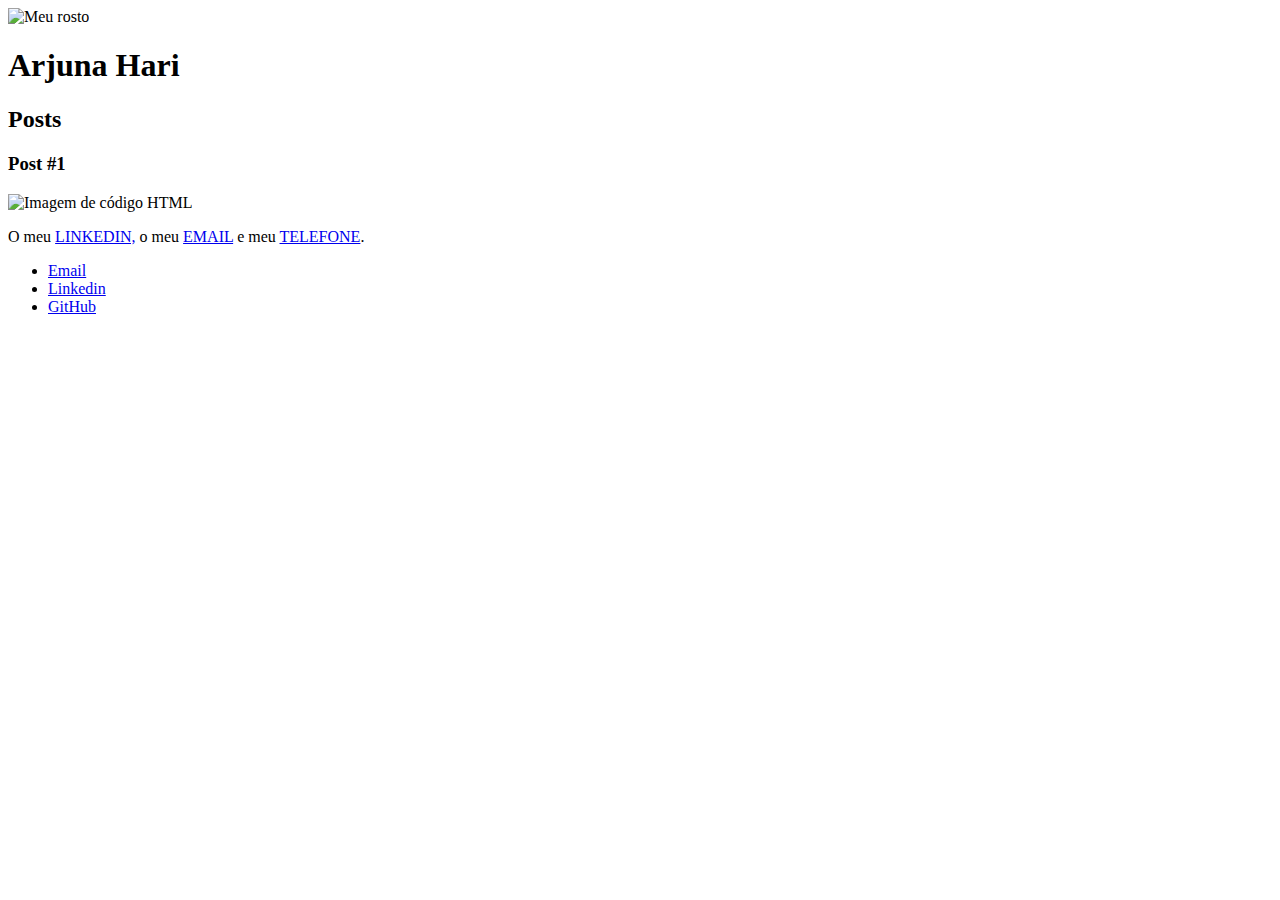
==== HTML5-CSS3/index.html @ 54f01123 "Iniciando o curso de HTML5/CSS3" ====
<!DOCTYPE html>
<html>
    <head>
        <meta charset="utf-8">
        <title>Arjuna Hari</title>
    </head>
    <body>
        <header>
            <img src="arjuna.png" alt="Meu rosto">
            <h1>Arjuna Hari</h1>
        </header>
        <section>
            <header>
                <h2>Posts</h2>
            </header>
            <article>
                <header>
                    <h3>Post #1</h3>
                    <img src="html.jpg" alt="Imagem de código HTML">
                </header>
                <p>
                    O meu <a href="https://www.linkedin.com/in/arjuna-hari-318b4b225/" target="_blank">LINKEDIN,</a> o meu <a href="mailto:arjunapinto@gmail.com" target="_blank">EMAIL</a> e meu <a href="tel:31996537665">TELEFONE</a>.
                </p>
            </article>
        </section>
        <footer>
            <ul>
                <li>
                    <a href="mailto:arjunapinto@gmail.com" target="_blank">Email</a>  
                </li>
                <li>
                    <a href="https://www.linkedin.com/in/arjuna-hari-318b4b225/" target="_blank">Linkedin</a>
                </li>
                <li>
                    <a href="https://github.com/ArjunaHari" target="_blank">GitHub</a>
                </li>
            </ul>
        </footer>
    </body>
</html>
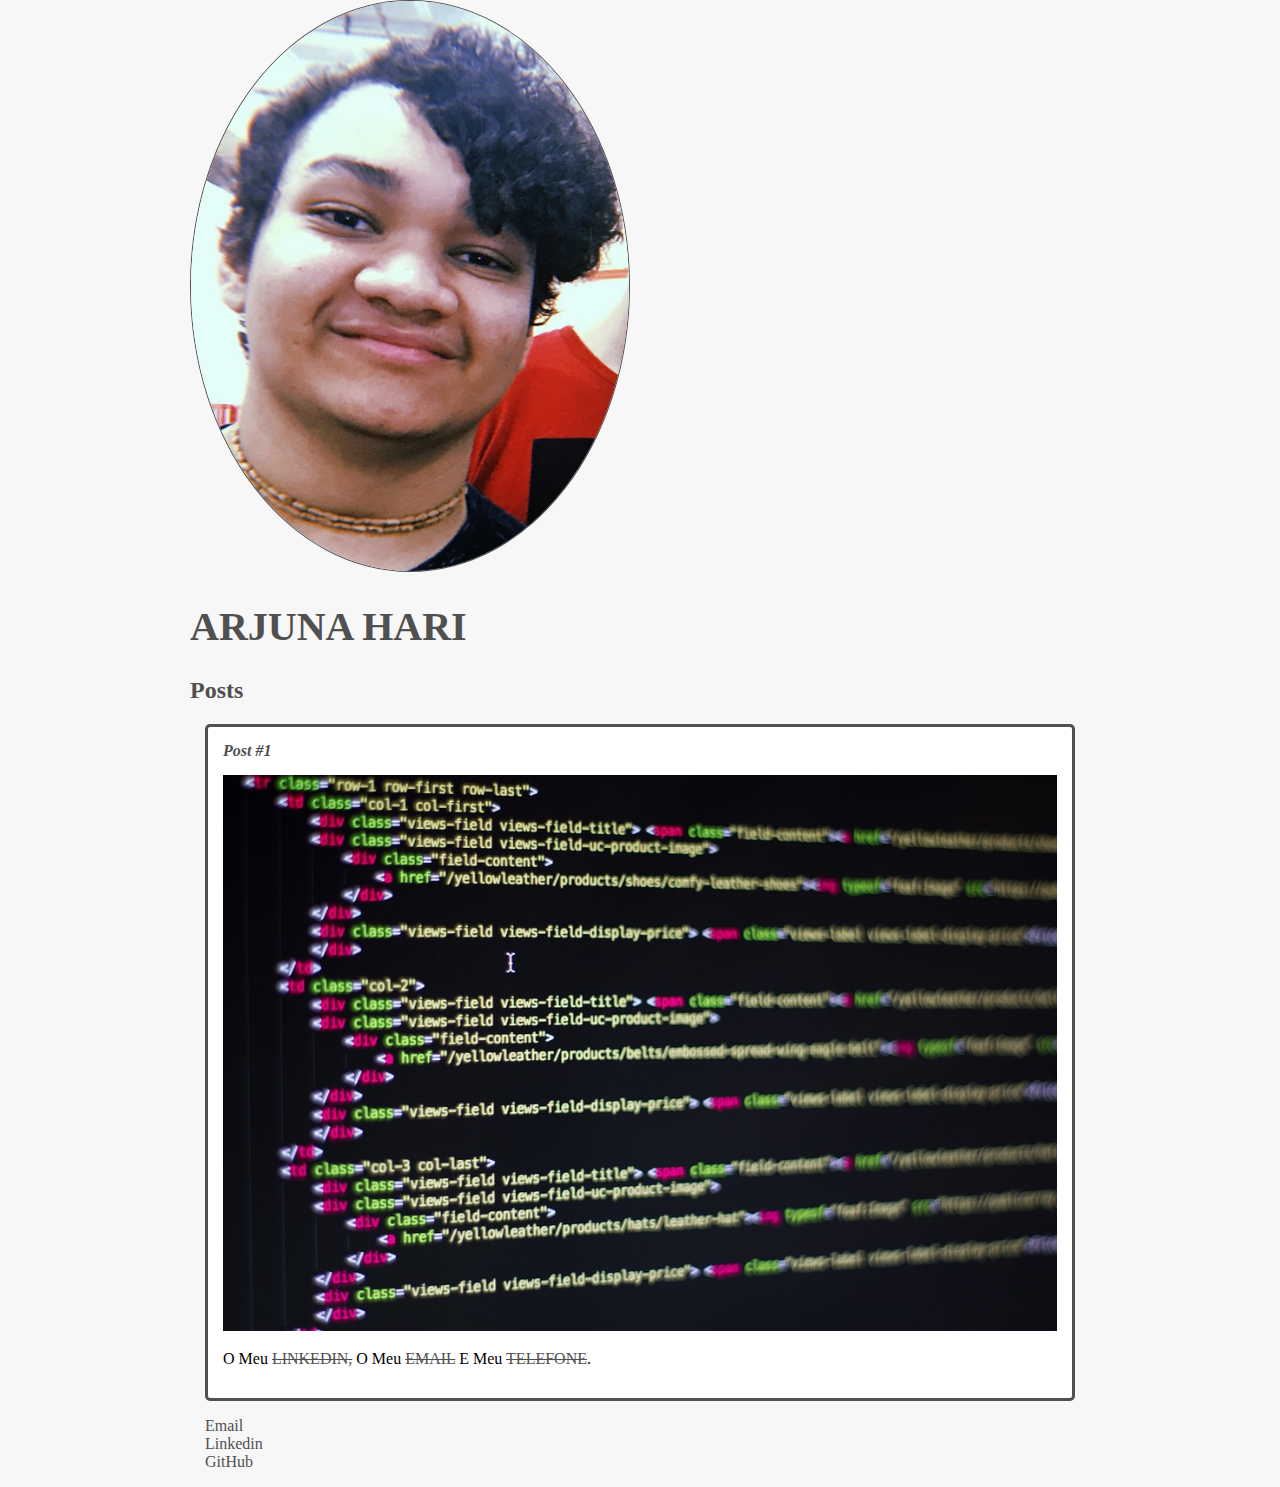
==== commit 508e98ba: "Aula de introdução de HTML5 e CSS3 concluída" ====
--- a/HTML5-CSS3/index.html
+++ b/HTML5-CSS3/index.html
@@ -3,28 +3,29 @@
     <head>
         <meta charset="utf-8">
         <title>Arjuna Hari</title>
+        <link rel="stylesheet" href="css/style.css">
     </head>
     <body>
         <header>
-            <img src="arjuna.png" alt="Meu rosto">
-            <h1>Arjuna Hari</h1>
+            <img src="img/arjuna.png" alt="Meu rosto" class="photo">
+            <h1 id="title">Arjuna Hari</h1>
         </header>
         <section>
             <header>
-                <h2>Posts</h2>
+                <h2 class="subtitle">Posts</h2>
             </header>
-            <article>
+            <article class="post">
                 <header>
-                    <h3>Post #1</h3>
-                    <img src="html.jpg" alt="Imagem de código HTML">
+                    <h3 class="post_title">Post #1</h3>
+                    <img src="img/html.jpg" alt="Imagem de código HTML" class="post_image">
                 </header>
-                <p>
+                <p class="post_content">
                     O meu <a href="https://www.linkedin.com/in/arjuna-hari-318b4b225/" target="_blank">LINKEDIN,</a> o meu <a href="mailto:arjunapinto@gmail.com" target="_blank">EMAIL</a> e meu <a href="tel:31996537665">TELEFONE</a>.
                 </p>
             </article>
         </section>
         <footer>
-            <ul>
+            <ul class="contacts_list">
                 <li>
                     <a href="mailto:arjunapinto@gmail.com" target="_blank">Email</a>  
                 </li>
--- a/HTML5-CSS3/css/style.css
+++ b/HTML5-CSS3/css/style.css
@@ -0,0 +1,61 @@
+body {
+    background : #f7f7f7;
+    font-family: Verdana;
+    max-width: 900px;
+    margin: auto;
+}
+
+.photo {
+    border-radius: 50%;
+    
+    border: 1px solid #505050;
+    
+}
+
+#title, .subtitle, .post_title{
+    color: #505050;
+}
+
+#title {
+    font-size: 40px;
+    text-transform: uppercase;
+}
+
+a {
+    text-decoration: line-through;
+    color: #505050;
+}
+
+.post_title{
+    font-size: 16px;
+    font-style: italic;
+    margin: 0;
+    margin-bottom: 15px;
+}
+
+.post {
+    background: #FFF;
+    padding: 15px;
+    border: 3px solid #505050;
+    margin: 15px;
+    border-radius: 5px;
+}
+.post_content {
+    margin: 0;
+    margin-bottom: 15px;
+    text-transform: capitalize;
+    text-align: justify;
+}
+.post_image {
+    margin-bottom: 15px;
+    width: 100%;
+}
+
+.contacts_list {
+    list-style-type: none;
+    padding-left: 15px;
+}
+
+.contacts_list li a {
+    text-decoration: none;
+}